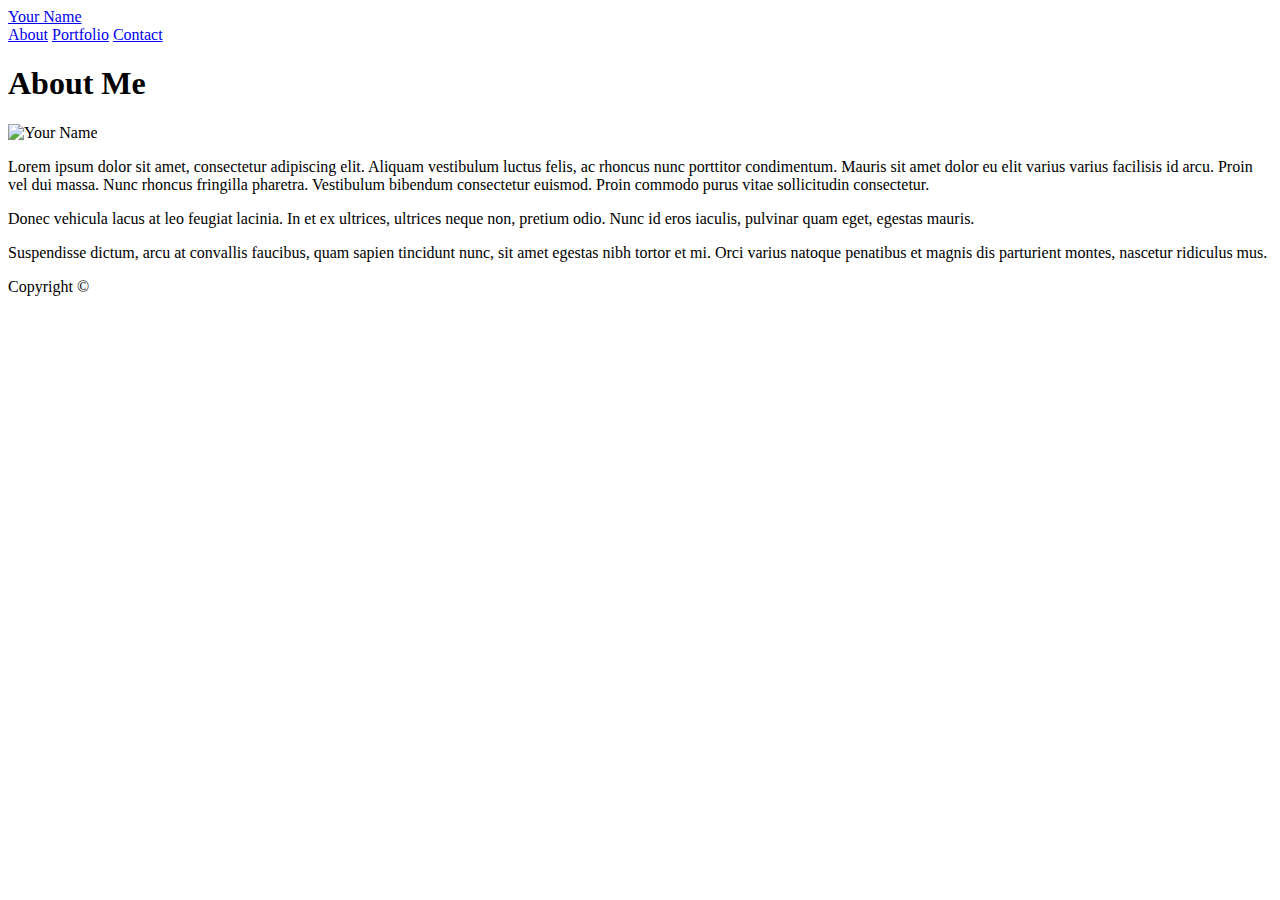
==== index.html @ 2f413ceb "copied hw solutions to files here" ====
<!doctype html>
<html lang="en-us">

<head>
  <meta charset="UTF-8">
  <title>About | Your Name</title>
  <link rel="stylesheet" type="text/css" href="assets/css/style.css">
</head>

<body>

  <header id="masthead">
    <div class="container">
      <a href="index.html" id="logo">Your Name</a>
      <nav>
        <a href="index.html">About</a>
        <a href="portfolio.html">Portfolio</a>
        <a href="contact.html">Contact</a>
      </nav>
    </div>
  </header>

  <div id="main-container" class="container">
    <section class="main-section">
      <h1>About Me</h1>

      <img src="assets/images/cat.jpg" class="auth-image" alt="Your Name">

      <p>Lorem ipsum dolor sit amet, consectetur adipiscing elit. Aliquam vestibulum luctus felis, ac rhoncus nunc porttitor condimentum. Mauris sit amet dolor eu elit varius varius facilisis id arcu. Proin vel dui massa. Nunc rhoncus fringilla pharetra. Vestibulum bibendum consectetur euismod. Proin commodo purus vitae sollicitudin consectetur.</p>

      <p>Donec vehicula lacus at leo feugiat lacinia. In et ex ultrices, ultrices neque non, pretium odio. Nunc id eros iaculis, pulvinar quam eget, egestas mauris.</p>

      <p>Suspendisse dictum, arcu at convallis faucibus, quam sapien tincidunt nunc, sit amet egestas nibh tortor et mi. Orci varius natoque penatibus et magnis dis parturient montes, nascetur ridiculus mus.</p>

    </section>

  </div>

  <footer>
    <div class="container">
      Copyright &copy; 
    </div>
  </footer>
</body>

</html>
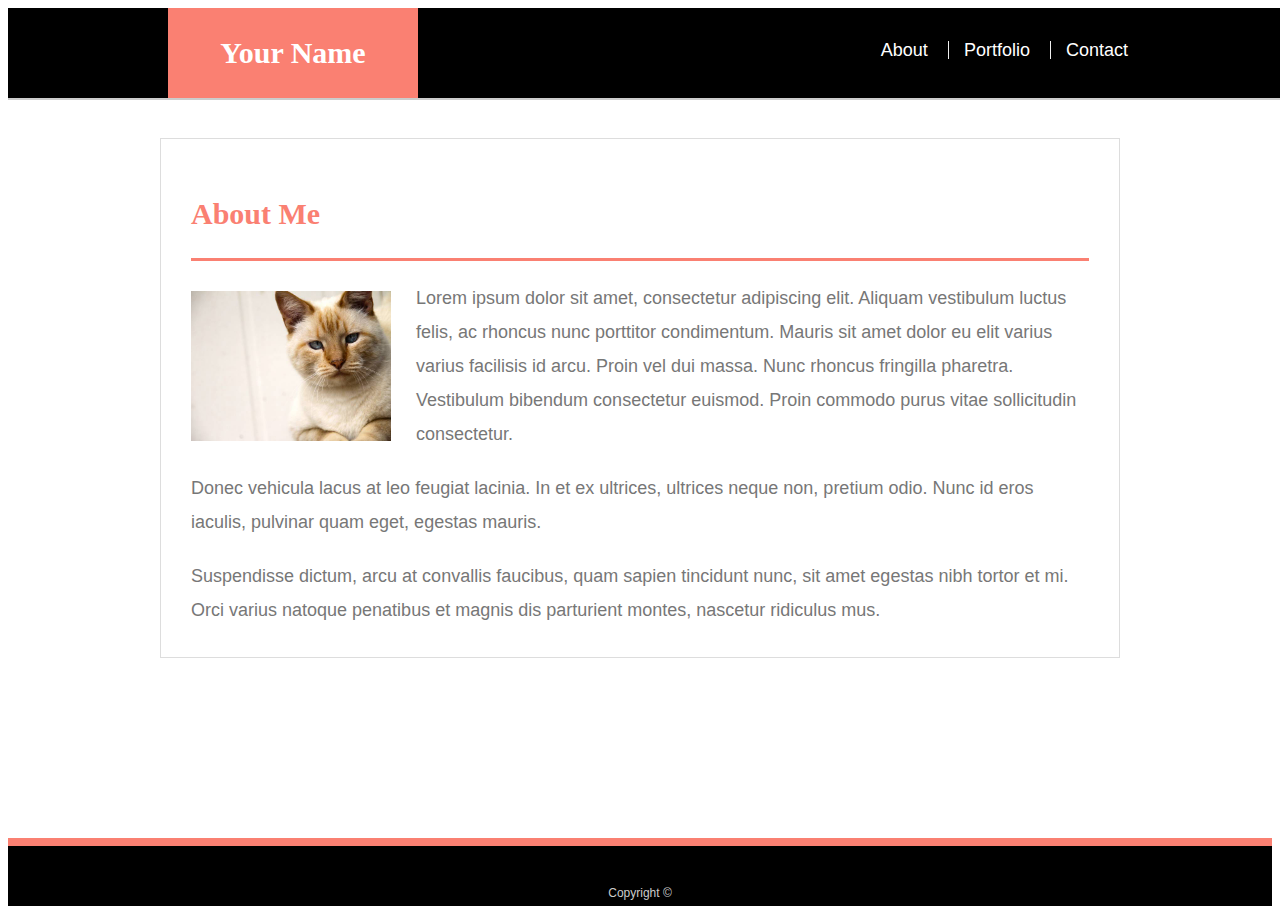
==== commit eecba141: "finished responsive css" ====
--- a/index.html
+++ b/index.html
@@ -5,6 +5,9 @@
   <meta charset="UTF-8">
   <title>About | Your Name</title>
   <link rel="stylesheet" type="text/css" href="assets/css/style.css">
+  <meta name="viewport" content="width=device-width, initial-scale=1">
+
+
 </head>
 
 <body>
--- a/assets/css/style.css
+++ b/assets/css/style.css
@@ -0,0 +1,259 @@
+body {
+  font-family: Arial, "Helvetica Neue", Helvetica, sans-serif;
+  font-size: 18px;
+  line-height: 34px;
+  color: #777777;
+  background: url("https://images.unsplash.com/photo-1503756234508-e32369269deb?ixlib=rb-1.2.1&ixid=eyJhcHBfaWQiOjEyMDd9&auto=format&fit=crop&w=700&q=60");
+}
+
+* {
+  box-sizing: border-box;
+}
+
+/* general */
+
+.container {
+  width: 100%;
+  max-width: 960px;
+  margin: 0 auto;
+  clear: both;
+}
+
+h1,
+h2,
+h3,
+p {
+  margin-bottom: 20px;
+}
+
+p:last-child {
+  margin-bottom: 0;
+}
+
+h1,
+h2,
+h3 {
+  font-family: Georgia, Times, "Times New Roman", serif;
+  font-weight: 700;
+  color: salmon;
+}
+
+h1 {
+  padding-bottom: 20px;
+  font-size: 30px;
+  line-height: 49px;
+  border-bottom: 3px solid salmon;
+}
+
+h2,
+h3 {
+  font-size: 22px;
+}
+
+/* header */
+
+#masthead {
+  position: fixed;
+  z-index: 99;
+  width: 100%;
+  margin: 0 0 30px;
+  overflow: auto;
+  color: #ffffff;
+  background: black;
+  border-bottom: 2px solid #cccccc;
+}
+
+#logo {
+  float: left;
+  width: 250px;
+  height: 90px;
+  font-family: Georgia, Times, "Times New Roman", serif;
+  font-size: 30px;
+  font-weight: 700;
+  line-height: 90px;
+  color: #ffffff;
+  text-align: center;
+  text-decoration: none;
+  background: salmon;
+}
+
+nav {
+  float: right;
+  margin-top: 25px;
+}
+
+nav a {
+  display: inline-block;
+  padding-left: 15px;
+  margin-left: 15px;
+  line-height: 18px;
+  color: white;
+  text-decoration: none;
+  border-left: 1px solid #efefef;
+}
+
+nav a:first-child {
+  border-left: 0 none;
+}
+
+/* footer */
+
+footer {
+  padding: 30px 0;
+  clear: both;
+  font-size: 12px;
+  color: #ffffff;
+  color: #cccccc;
+  text-align: center;
+  background: black;
+  border-top: 8px solid salmon;
+  height: 50px;
+}
+
+h3, h2 {
+  padding-bottom: 20px;
+  margin-bottom: 15px;
+  line-height: 22px;
+  border-bottom: 2px solid #eeeeee;
+}
+
+/* main */
+
+#main-container {
+  padding-top: 130px;
+  min-height: calc(100vh - 70px);
+}
+
+.main-section {
+  float: left;
+  width: 100%;
+  max-width: 960px;
+  padding: 30px;
+  margin: 0 0 40px;
+  background: #ffffff;
+  border: 1px solid #dddddd;
+}
+
+/* portfolio page */
+
+.work {
+  position: relative;
+  float: left;
+  width: 274px;
+  margin: 20px 0 25px;
+  overflow: auto;
+}
+
+.work:nth-child(even) {
+  margin-right: 40px;
+}
+
+.work img {
+  width: 100%;
+  border: 0 none;
+  opacity: 0.8;
+}
+
+.work h3 {
+  position: absolute;
+  bottom: 20px;
+  width: 100%;
+  padding: 15px;
+  margin-bottom: 0;
+  font-weight: 300;
+  line-height: 30px;
+  color: #ffffff;
+  text-align: center;
+  background: salmon;
+  border-bottom: 0;
+}
+
+.auth-image {
+  float: left;
+  width: 200px;
+  height: auto;
+  margin-top: 10px;
+  margin-right: 25px;
+}
+
+/* contact page */
+
+#contact-form ul {
+  margin-bottom: 20px;
+}
+
+#contact-form li {
+  margin-bottom: 10px;
+}
+
+label,
+input[type=text],
+input[type=email],
+textarea {
+  display: block;
+  width: 100%;
+}
+
+input[type=text],
+input[type=email],
+textarea {
+  height: 35px;
+  padding: 0 10px;
+  font-size: 14px;
+  border: 1px solid #dddddd;
+}
+
+textarea {
+  height: 200px;
+}
+
+input[type=submit] {
+  padding: 10px 30px;
+  font-size: 18px;
+  color: #ffffff;
+  cursor: pointer;
+  background: salmon;
+  border: 0 none;
+}
+
+@media screen and (max-width : 980px) {
+#logo {
+  position: static;
+  width: 100%;
+}
+nav {
+  float: left;
+}
+
+.main-section{
+  text-align: left;
+}
+}
+
+@media only screen and (max-width : 768px) {
+  #logo {
+    position: static;
+    width: 100%;
+  }
+}
+
+@media only screen and (max-width : 640px) {
+#logo {
+  position: static;
+  width: 100%;
+}
+
+  .row {
+      flex-direction: column;
+}
+img {
+  width:100%;
+}
+.work {
+  width:100%;
+}
+.topnav a {
+        float: none;
+        width: 100%;
+}
+}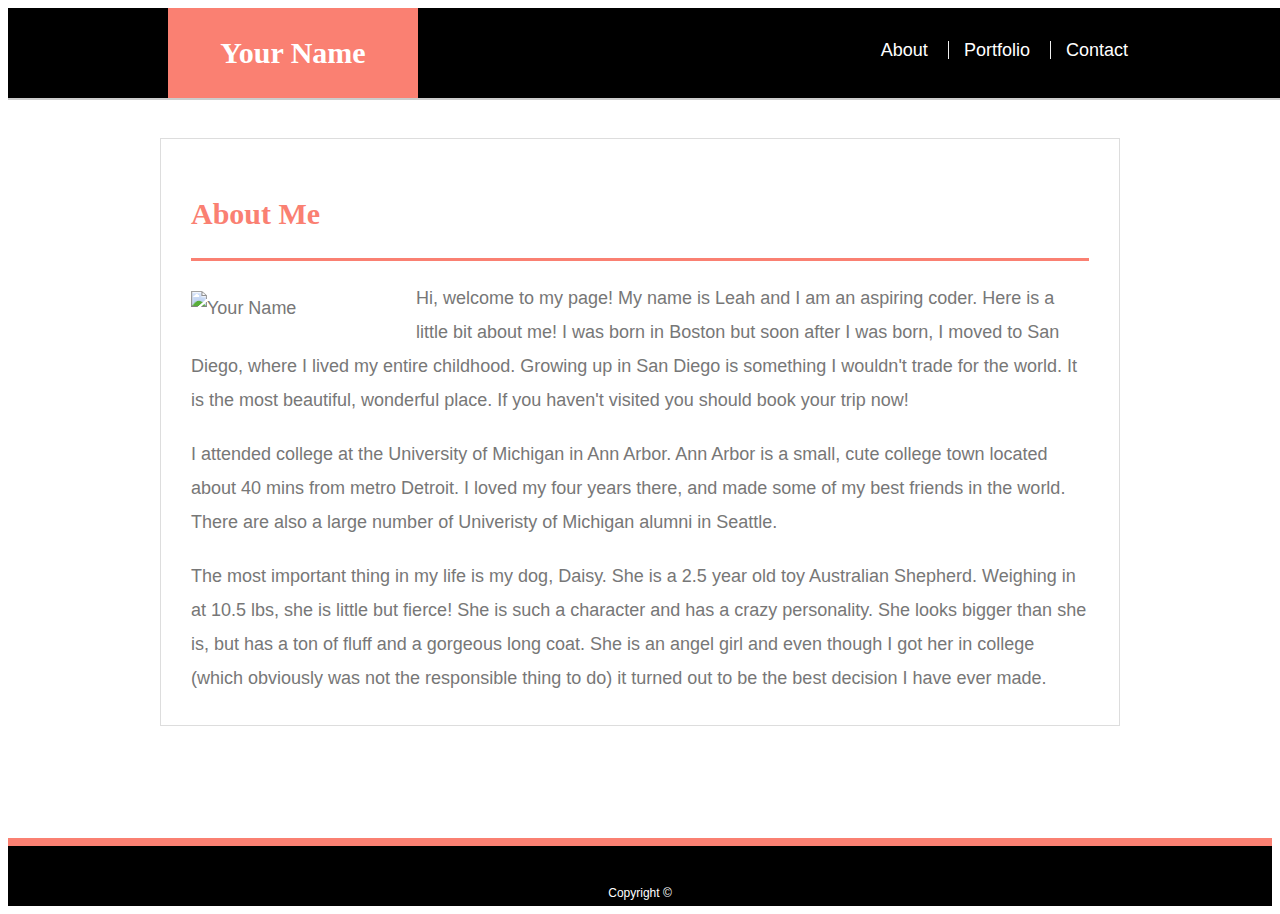
==== commit 2b9d1bbc: "finishing touches" ====
--- a/index.html
+++ b/index.html
@@ -27,13 +27,13 @@
     <section class="main-section">
       <h1>About Me</h1>
 
-      <img src="assets/images/cat.jpg" class="auth-image" alt="Your Name">
+      <img src="https://encrypted-tbn0.gstatic.com/images?q=tbn:ANd9GcQq1VYpiUA9e9cFax1fUrrZ2cuRpRotafFJxC1UPdp_BD9m-Nm9Cw" class="auth-image" alt="Your Name">
 
-      <p>Lorem ipsum dolor sit amet, consectetur adipiscing elit. Aliquam vestibulum luctus felis, ac rhoncus nunc porttitor condimentum. Mauris sit amet dolor eu elit varius varius facilisis id arcu. Proin vel dui massa. Nunc rhoncus fringilla pharetra. Vestibulum bibendum consectetur euismod. Proin commodo purus vitae sollicitudin consectetur.</p>
+      <p>Hi, welcome to my page!  My name is Leah and I am an aspiring coder.  Here is a little bit about me!  I was born in Boston but soon after I was born, I moved to San Diego, where I lived my entire childhood.  Growing up in San Diego is something I wouldn't trade for the world.  It is the most beautiful, wonderful place.  If you haven't visited you should book your trip now!</p>
 
-      <p>Donec vehicula lacus at leo feugiat lacinia. In et ex ultrices, ultrices neque non, pretium odio. Nunc id eros iaculis, pulvinar quam eget, egestas mauris.</p>
+      <p>I attended college at the University of Michigan in Ann Arbor.  Ann Arbor is a small, cute college town located about 40 mins from metro Detroit.  I loved my four years there, and made some of my best friends in the world. There are also a large number of Univeristy of Michigan alumni in Seattle.</p>
 
-      <p>Suspendisse dictum, arcu at convallis faucibus, quam sapien tincidunt nunc, sit amet egestas nibh tortor et mi. Orci varius natoque penatibus et magnis dis parturient montes, nascetur ridiculus mus.</p>
+      <p>The most important thing in my life is my dog, Daisy.  She is a 2.5 year old toy Australian Shepherd.  Weighing in at 10.5 lbs, she is little but fierce!  She is such a character and has a crazy personality.  She looks bigger than she is, but has a ton of fluff and a gorgeous long coat.  She is an angel girl and even though I got her in college (which obviously was not the responsible thing to do) it turned out to be the best decision I have ever made.</p>
 
     </section>
 
--- a/assets/css/style.css
+++ b/assets/css/style.css
@@ -103,7 +103,7 @@
   clear: both;
   font-size: 12px;
   color: #ffffff;
-  color: #cccccc;
+  color: white;
   text-align: center;
   background: black;
   border-top: 8px solid salmon;
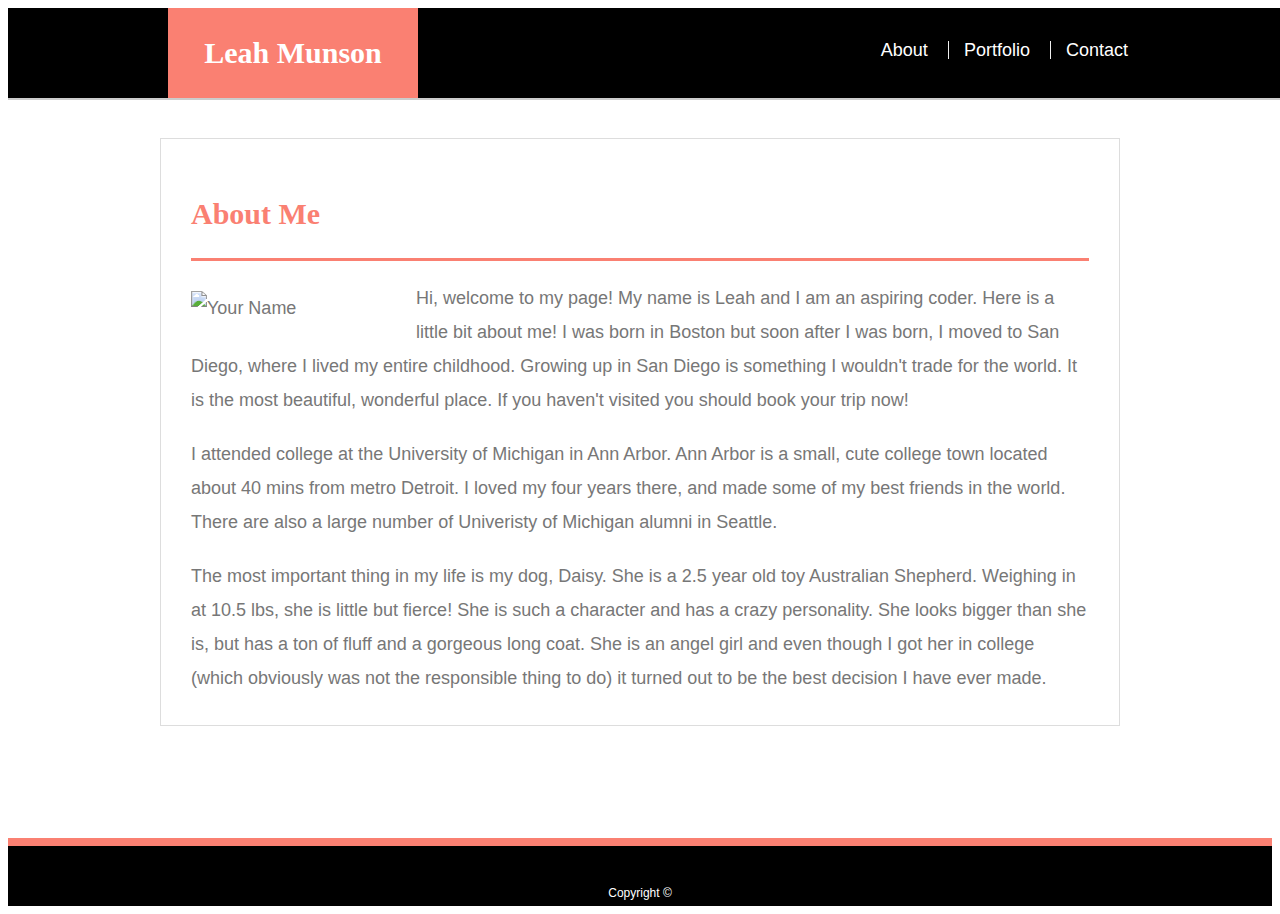
==== commit bc97540c: "customizing" ====
--- a/index.html
+++ b/index.html
@@ -3,7 +3,7 @@
 
 <head>
   <meta charset="UTF-8">
-  <title>About | Your Name</title>
+  <title>About | Leah Munson</title>
   <link rel="stylesheet" type="text/css" href="assets/css/style.css">
   <meta name="viewport" content="width=device-width, initial-scale=1">
 
@@ -14,7 +14,7 @@
 
   <header id="masthead">
     <div class="container">
-      <a href="index.html" id="logo">Your Name</a>
+      <a href="index.html" id="logo">Leah Munson</a>
       <nav>
         <a href="index.html">About</a>
         <a href="portfolio.html">Portfolio</a>
--- a/assets/css/style.css
+++ b/assets/css/style.css
@@ -230,14 +230,14 @@
 }
 }
 
-@media only screen and (max-width : 768px) {
+@media screen and (max-width : 768px) {
   #logo {
     position: static;
     width: 100%;
   }
 }
 
-@media only screen and (max-width : 640px) {
+@media screen and (max-width : 640px) {
 #logo {
   position: static;
   width: 100%;
@@ -250,8 +250,10 @@
   width:100%;
 }
 .work {
-  width:100%;
-}
+  width:95%;
+  margin: auto;
+}
+
 .topnav a {
         float: none;
         width: 100%;
